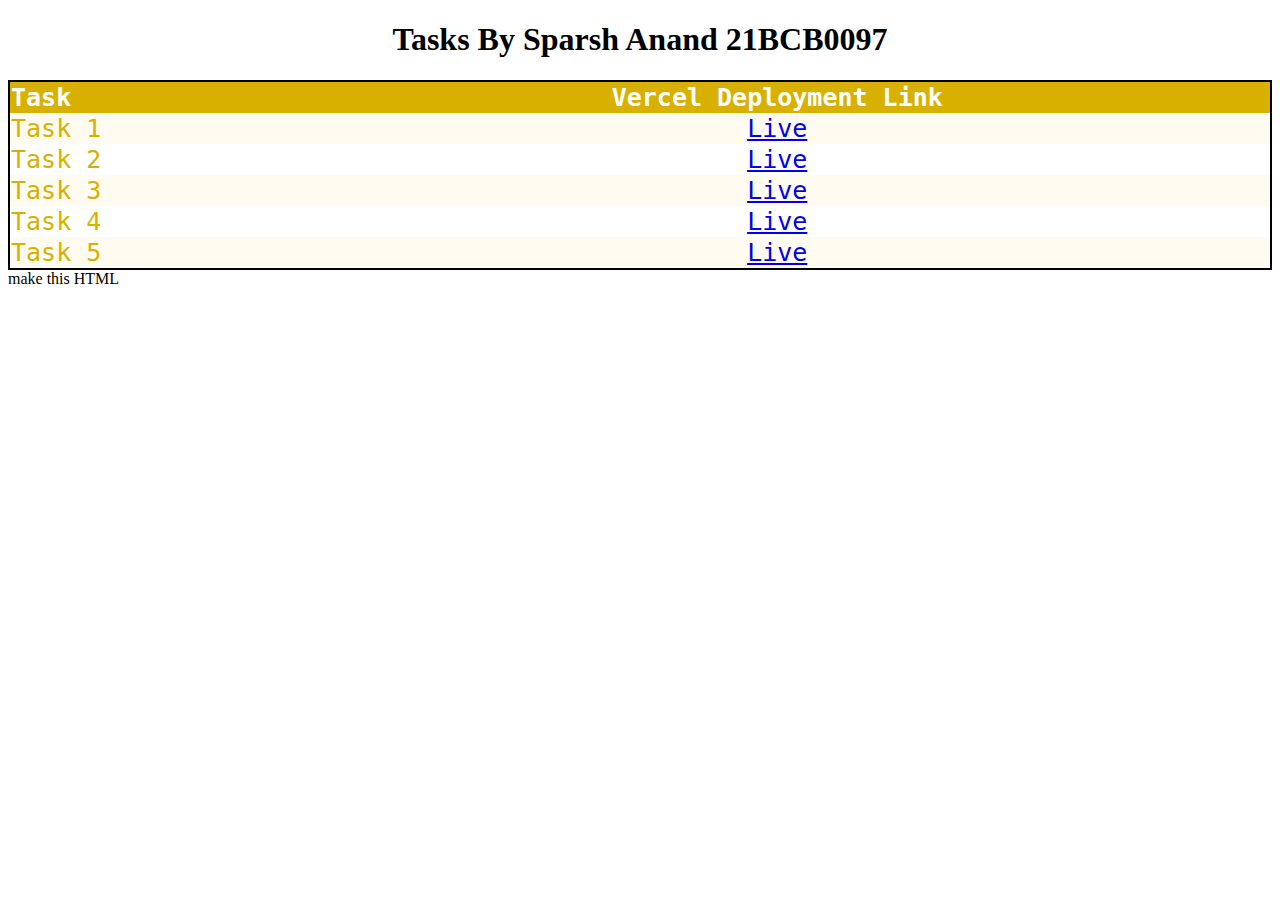
==== index.html @ d1e3bf4b "Add files via upload" ====
<!DOCTYPE html>
<html>
<head>
  <title>Tasks By Sparsh Anand 21BCB0097</title>
  <link rel="stylesheet" type="text/css" href="App.css">
</head>
<body>
  <div class="App">
    <h1>Tasks By Sparsh Anand 21BCB0097</h1>
    <table>
      <tr>
        <th>Task</th>
        <th class="th1">Vercel Deployment Link</th>
      </tr>
      <tr>
        <td>Task 1</td>
        <td class="th1"><a href="task1-react-sigma.vercel.app" target="_blank">Live</a></td>
      </tr>
      <tr>
        <td>Task 2</td>
        <td class="th1"><a href="task2-react-five.vercel.app" target="_blank">Live</a></td>
      </tr>
      <tr>
        <td>Task 3</td>
        <td class="th1"><a href="task3-react-xi.vercel.app" target="_blank">Live</a></td>
      </tr>
      <tr>
        <td>Task 4</td>
        <td class="th1"><a href="task4-react-henna.vercel.app" target="_blank">Live</a></td>
      </tr>
      <tr>
        <td>Task 5</td>
        <td class="th1"><a href="task5-react-six.vercel.app" target="_blank">Live</a></td>
      </tr>
    </table>
    make this HTML
  </div>
</body>
</html>
---- App.css ----
h1{
    text-align: center;
  }
  table{
    border-collapse: collapse;
    width: 100%;
    color: #d8b100;
    font-family: monospace;
    font-size: 25px;
    text-align: left;
  
    border: 2px solid black;
  }
  .th1{
    text-align: center;
  }
  th{
    background-color: #d8b100;
    color: white;
  }
  tr:nth-child(even){background-color: #fffbf0}
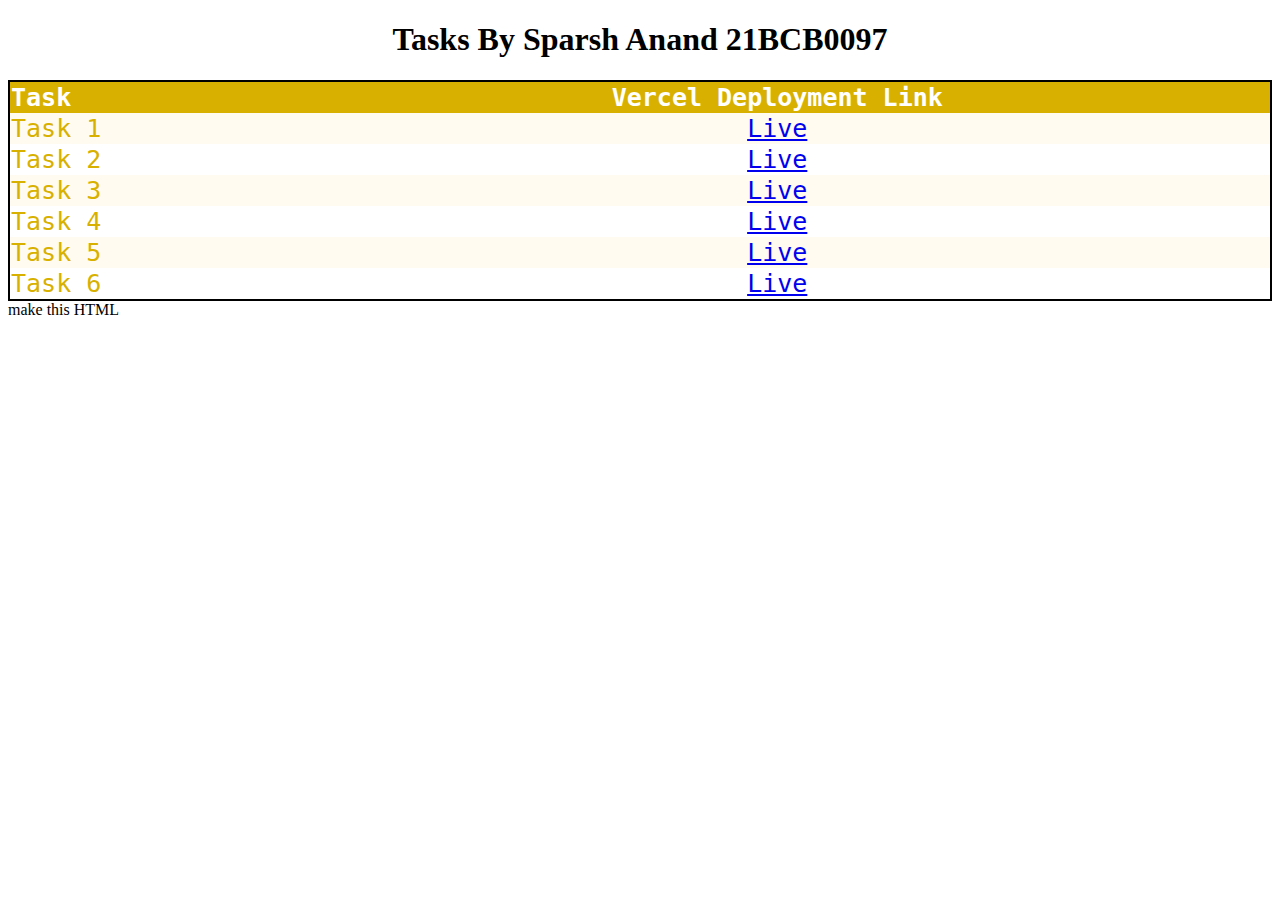
==== commit 8cf759d8: "Add files via upload" ====
--- a/index.html
+++ b/index.html
@@ -14,23 +14,27 @@
       </tr>
       <tr>
         <td>Task 1</td>
-        <td class="th1"><a href="task1-react-sigma.vercel.app" target="_blank">Live</a></td>
+        <td class="th1"><a href="https://task1-react-sigma.vercel.app">Live</a></td>
       </tr>
       <tr>
         <td>Task 2</td>
-        <td class="th1"><a href="task2-react-five.vercel.app" target="_blank">Live</a></td>
+        <td class="th1"><a href="https://task2-react-five.vercel.app">Live</a></td>
       </tr>
       <tr>
         <td>Task 3</td>
-        <td class="th1"><a href="task3-react-xi.vercel.app" target="_blank">Live</a></td>
+        <td class="th1"><a href="https://task3-react-xi.vercel.app">Live</a></td>
       </tr>
       <tr>
         <td>Task 4</td>
-        <td class="th1"><a href="task4-react-henna.vercel.app" target="_blank">Live</a></td>
+        <td class="th1"><a href="https://task4-react-henna.vercel.app">Live</a></td>
       </tr>
       <tr>
         <td>Task 5</td>
-        <td class="th1"><a href="task5-react-six.vercel.app" target="_blank">Live</a></td>
+        <td class="th1"><a href="https://task5-react-six.vercel.app">Live</a></td>
+      </tr>
+      <tr>
+        <td>Task 6</td>
+        <td class="th1"><a href="https://task6-react-one.vercel.app">Live</a></td>
       </tr>
     </table>
     make this HTML
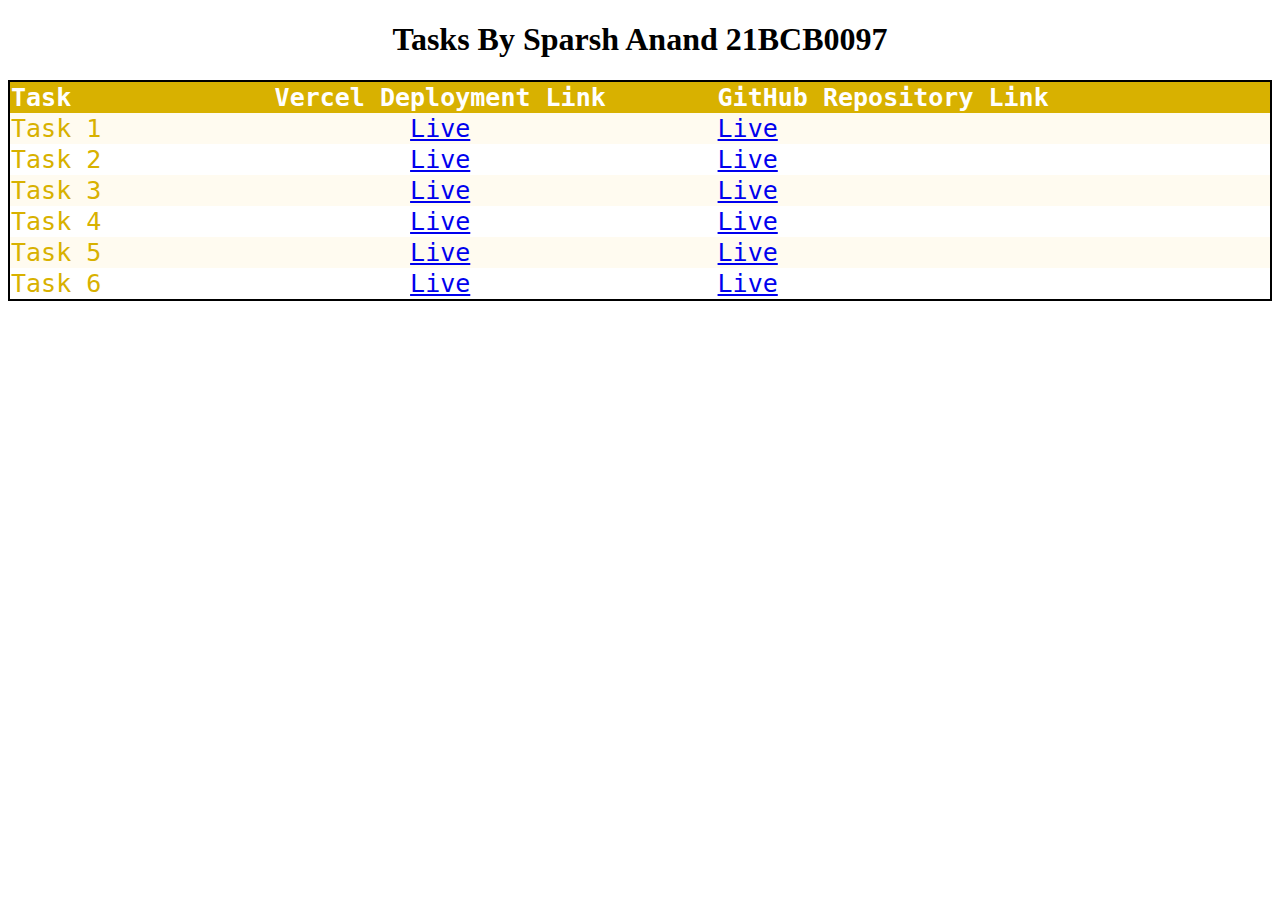
==== commit 39b2f6d1: "Add files via upload" ====
--- a/index.html
+++ b/index.html
@@ -11,33 +11,39 @@
       <tr>
         <th>Task</th>
         <th class="th1">Vercel Deployment Link</th>
+        <th class="th2">GitHub Repository Link</th>
       </tr>
       <tr>
         <td>Task 1</td>
         <td class="th1"><a href="https://task1-react-sigma.vercel.app">Live</a></td>
+        <td class="th2"><a href="https://github.com/sparsh-anand007/task1-react">Live</a></td>
       </tr>
       <tr>
         <td>Task 2</td>
         <td class="th1"><a href="https://task2-react-five.vercel.app">Live</a></td>
+        <td class="th2"><a href="https://github.com/sparsh-anand007/task2-react">Live</a></td>
       </tr>
       <tr>
         <td>Task 3</td>
         <td class="th1"><a href="https://task3-react-xi.vercel.app">Live</a></td>
+        <td class="th2"><a href="https://github.com/sparsh-anand007/task3-react">Live</a></td>
       </tr>
       <tr>
         <td>Task 4</td>
         <td class="th1"><a href="https://task4-react-henna.vercel.app">Live</a></td>
+        <td class="th2"><a href="https://github.com/sparsh-anand007/task4-react">Live</a></td>
       </tr>
       <tr>
         <td>Task 5</td>
         <td class="th1"><a href="https://task5-react-six.vercel.app">Live</a></td>
+        <td class="th2"><a href="https://github.com/sparsh-anand007/task5-react">Live</a></td>
       </tr>
       <tr>
         <td>Task 6</td>
         <td class="th1"><a href="https://task6-react-one.vercel.app">Live</a></td>
+        <td class="th2"><a href="https://github.com/sparsh-anand007/task6-react">Live</a></td>
       </tr>
     </table>
-    make this HTML
   </div>
 </body>
 </html>